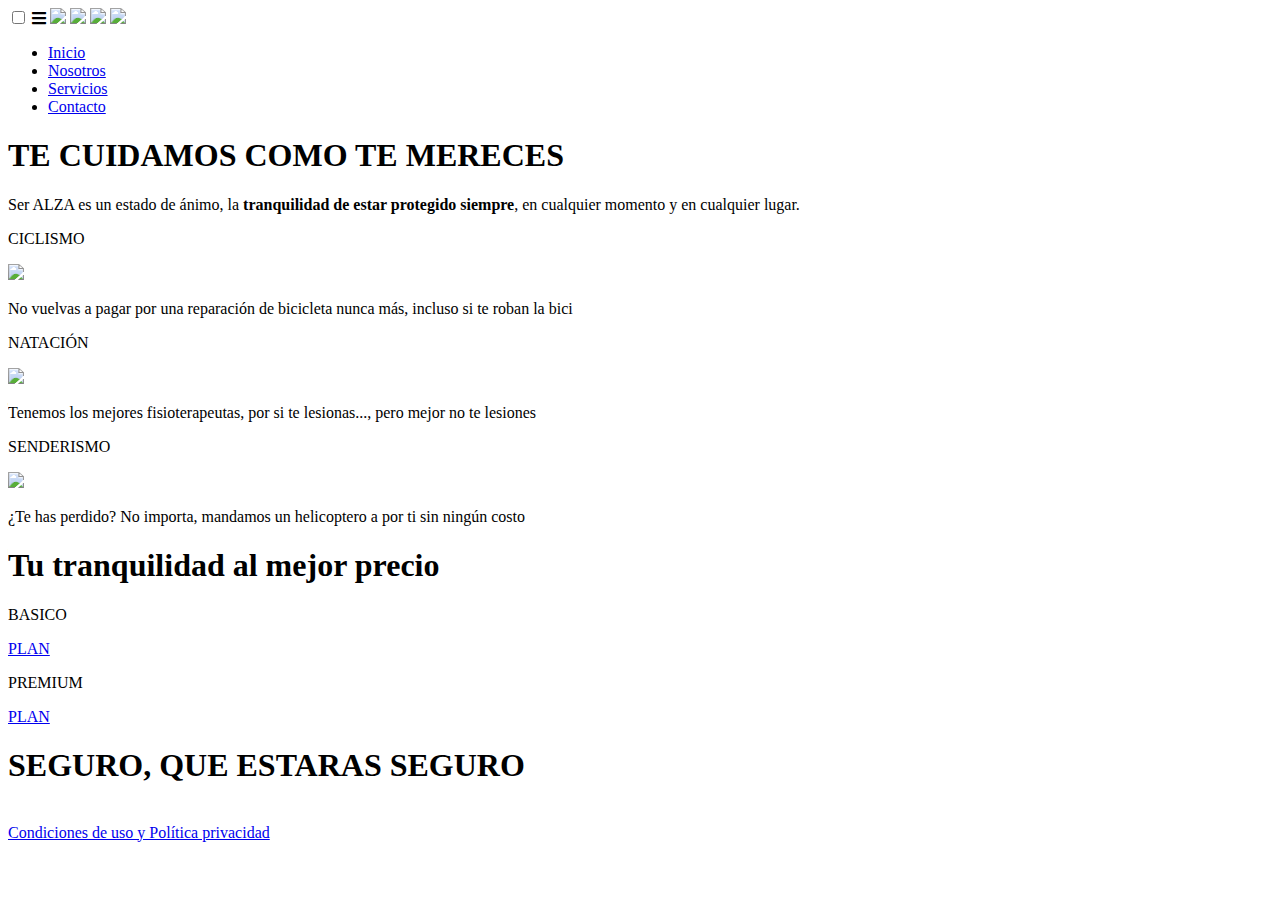
==== index.html @ 3c3b75b2 "Update index.html" ====
<!DOCTYPE html>
<html>
    <head>
        <meta charset="utf-8">
        <link rel="icon"  href="img/logo.PNG">
        <title> ALZA </title>
        <meta name="description" content="Web de seguros deportivos para deportistas, senderismo, natacion y ciclismo">
        <meta name="viewport" content="width=device-width, initial-scale=1.0">
        <link rel="stylesheet" href="style.css">
        <link href="https://cdnjs.cloudflare.com/ajax/libs/font-awesome/5.13.0/css/all.min.css" rel="stylesheet">

    </head>
    <body>

        <nav>
            <input type="checkbox" id="check">
            <label for="check" class="checkbtn">
                <i class="fas fa-bars"></i>
            </label>
                <img class=logo src="img/logo.PNG">
                <a href="formulario.html"><img class="icono" src="img/correo_menu.png"></a>
                <a href="formulario.html"><img class="icono" src="img/telefono_menu.png"></a>
                <a href="nosotros.html"><img class="icono" src="img/ubicacion_menu.png"></a>
            <ul>
                <li><a href="index.html">Inicio</a></li>
                <li><a href="nosotros.html">Nosotros</a></li>
                <li><a href="servicios.html">Servicios</a></li>
                <li><a href="formulario.html">Contacto</a></li>
            </ul>
        </nav>

        <div class="inicio">
                <h1>TE CUIDAMOS COMO TE MERECES</h1>
                <p>Ser ALZA es un estado de ánimo, la <strong>tranquilidad de estar protegido siempre</strong>, en cualquier momento y en cualquier lugar.</p>
            </div>
        </div>
        <div class="general">
            <div class="info">
                <div class="info_top">
                    <p> CICLISMO </p> 
                </div>
                <img src="img/ciclistas.png">
                <p>No vuelvas a pagar por una reparación de bicicleta nunca más, incluso si te roban la bici</p>
            </div>
            <div class="info">
                <div class="info_top">
                    <p> NATACIÓN </p>
                </div>
                <img src="img/nadadores.png">
                <p>Tenemos los mejores fisioterapeutas, por si te lesionas..., pero mejor no te lesiones</p>
            </div>
            <div class="info">
                <div class="info_top">
                    <p> SENDERISMO </p>
                </div>
                <img src="img/senderistas.png">
                <p>¿Te has perdido? No importa, mandamos un helicoptero a por ti sin ningún costo</p>
            </div>
        </div>
        <h1>Tu tranquilidad al mejor precio</h1>
        <div class="general">
            <div class="dineros">
                <div class="dineros_top">
                    <p>BASICO</p>
                </div>
                <a href="servicios.html"><div class="planes">
                    <p>PLAN</p>
                </div>
                </a>
            </div>
            <div class="dineros">
                <div class="dineros_top">
                    <p>PREMIUM</p>
                </div>
                <a href="servicios.html"><div class="planes">
                    <p>PLAN</p>
                </div>
                </a>
            </div>
        </div>

    <footer>
    <div class="img_sloggan">
                <h1>SEGURO, QUE ESTARAS SEGURO</h1>
                <br>
                <a href="politica.html"> Condiciones de uso y Política privacidad </a>
            </div>
        </footer>

    </body>
</html>
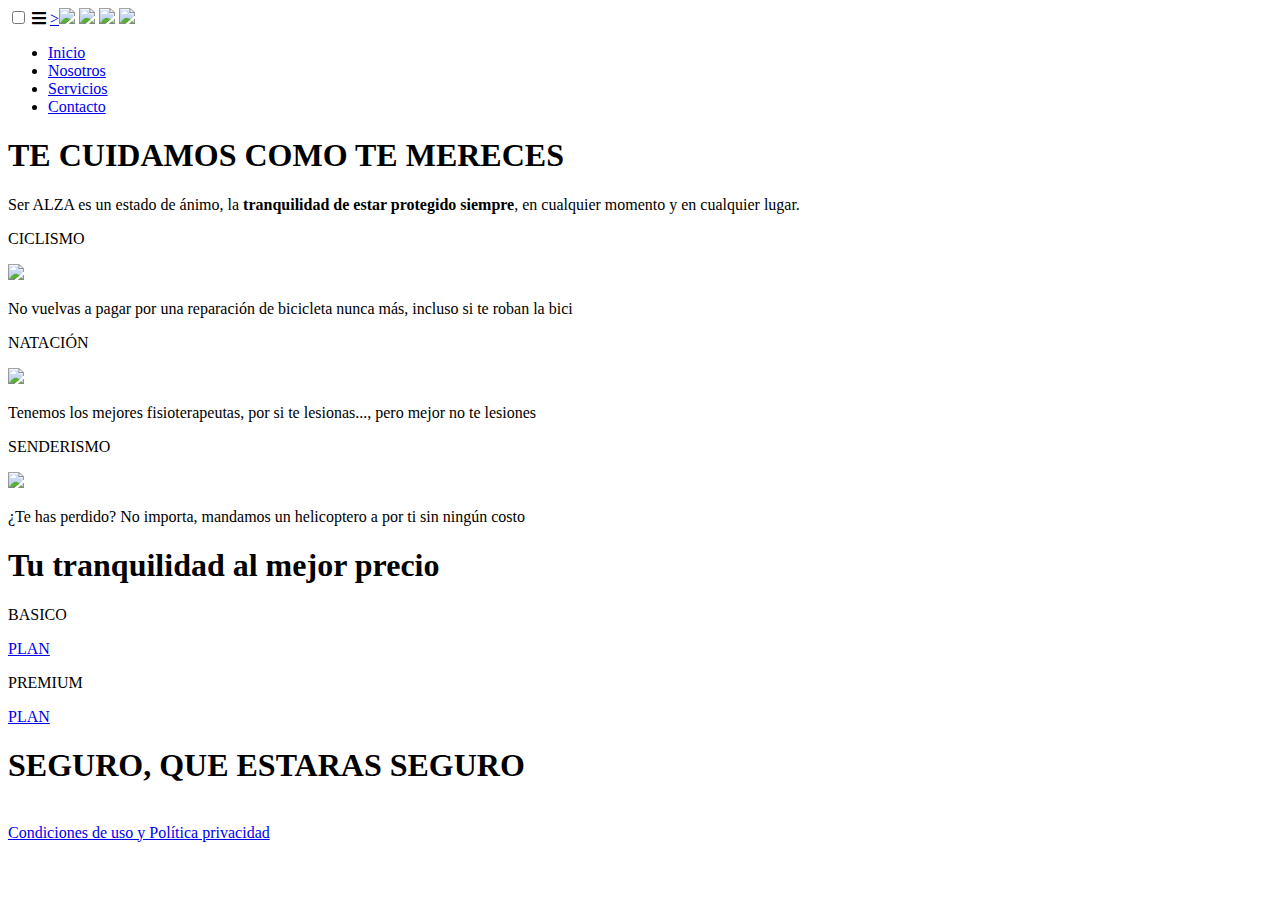
==== commit 17eddd0f: "Update index.html" ====
--- a/index.html
+++ b/index.html
@@ -17,7 +17,7 @@
             <label for="check" class="checkbtn">
                 <i class="fas fa-bars"></i>
             </label>
-                <img class=logo src="img/logo.PNG">
+                <a href="index.html">><img class=logo src="img/logo.PNG"></a>
                 <a href="formulario.html"><img class="icono" src="img/correo_menu.png"></a>
                 <a href="formulario.html"><img class="icono" src="img/telefono_menu.png"></a>
                 <a href="nosotros.html"><img class="icono" src="img/ubicacion_menu.png"></a>
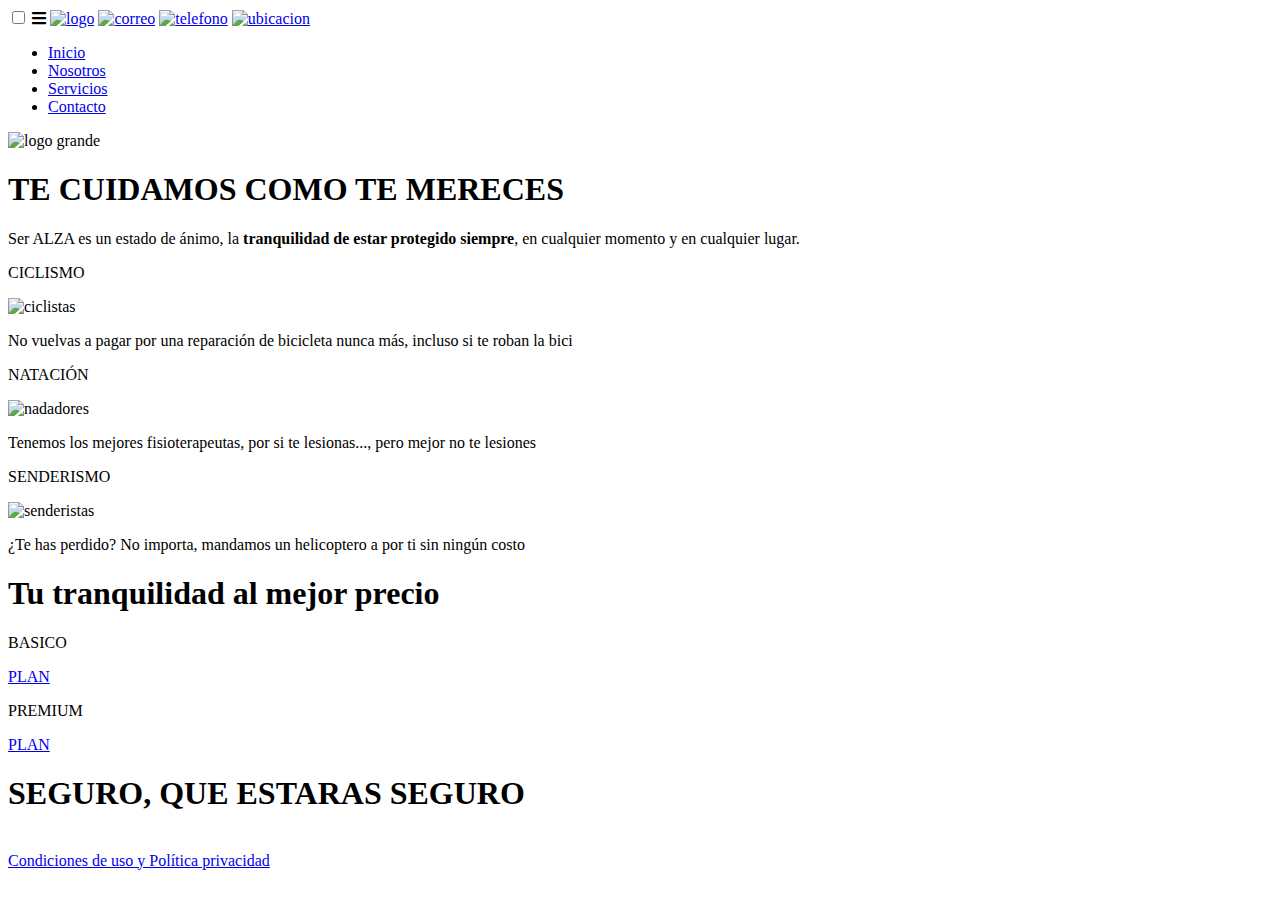
==== commit 5693987d: "Update index.html" ====
--- a/index.html
+++ b/index.html
@@ -1,5 +1,5 @@
 <!DOCTYPE html>
-<html>
+<html  lang="es">
     <head>
         <meta charset="utf-8">
         <link rel="icon"  href="img/logo.PNG">
@@ -17,10 +17,10 @@
             <label for="check" class="checkbtn">
                 <i class="fas fa-bars"></i>
             </label>
-                <a href="index.html">><img class=logo src="img/logo.PNG"></a>
-                <a href="formulario.html"><img class="icono" src="img/correo_menu.png"></a>
-                <a href="formulario.html"><img class="icono" src="img/telefono_menu.png"></a>
-                <a href="nosotros.html"><img class="icono" src="img/ubicacion_menu.png"></a>
+                <a href="index.html"><img alt="logo" class=logo src="img/logo.PNG"></a>
+                <a href="formulario.html"><img alt="correo" class="icono" src="img/correo_menu.png"></a>
+                <a href="formulario.html"><img alt="telefono" class="icono" src="img/telefono_menu.png"></a>
+                <a href="nosotros.html"><img alt="ubicacion" class="icono" src="img/ubicacion_menu.png"></a>
             <ul>
                 <li><a href="index.html">Inicio</a></li>
                 <li><a href="nosotros.html">Nosotros</a></li>
@@ -29,31 +29,31 @@
             </ul>
         </nav>
 
-        <div class="inicio">
+       <div class="inicio">
+            <img src="img/logo.PNG" alt="logo grande">
                 <h1>TE CUIDAMOS COMO TE MERECES</h1>
                 <p>Ser ALZA es un estado de ánimo, la <strong>tranquilidad de estar protegido siempre</strong>, en cualquier momento y en cualquier lugar.</p>
             </div>
-        </div>
         <div class="general">
             <div class="info">
                 <div class="info_top">
                     <p> CICLISMO </p> 
                 </div>
-                <img src="img/ciclistas.png">
+                <img src="img/ciclistas.png" alt="ciclistas">
                 <p>No vuelvas a pagar por una reparación de bicicleta nunca más, incluso si te roban la bici</p>
             </div>
             <div class="info">
                 <div class="info_top">
                     <p> NATACIÓN </p>
                 </div>
-                <img src="img/nadadores.png">
+                <img src="img/nadadores.png" alt="nadadores">
                 <p>Tenemos los mejores fisioterapeutas, por si te lesionas..., pero mejor no te lesiones</p>
             </div>
             <div class="info">
                 <div class="info_top">
                     <p> SENDERISMO </p>
                 </div>
-                <img src="img/senderistas.png">
+                <img src="img/senderistas.png" alt="senderistas">
                 <p>¿Te has perdido? No importa, mandamos un helicoptero a por ti sin ningún costo</p>
             </div>
         </div>
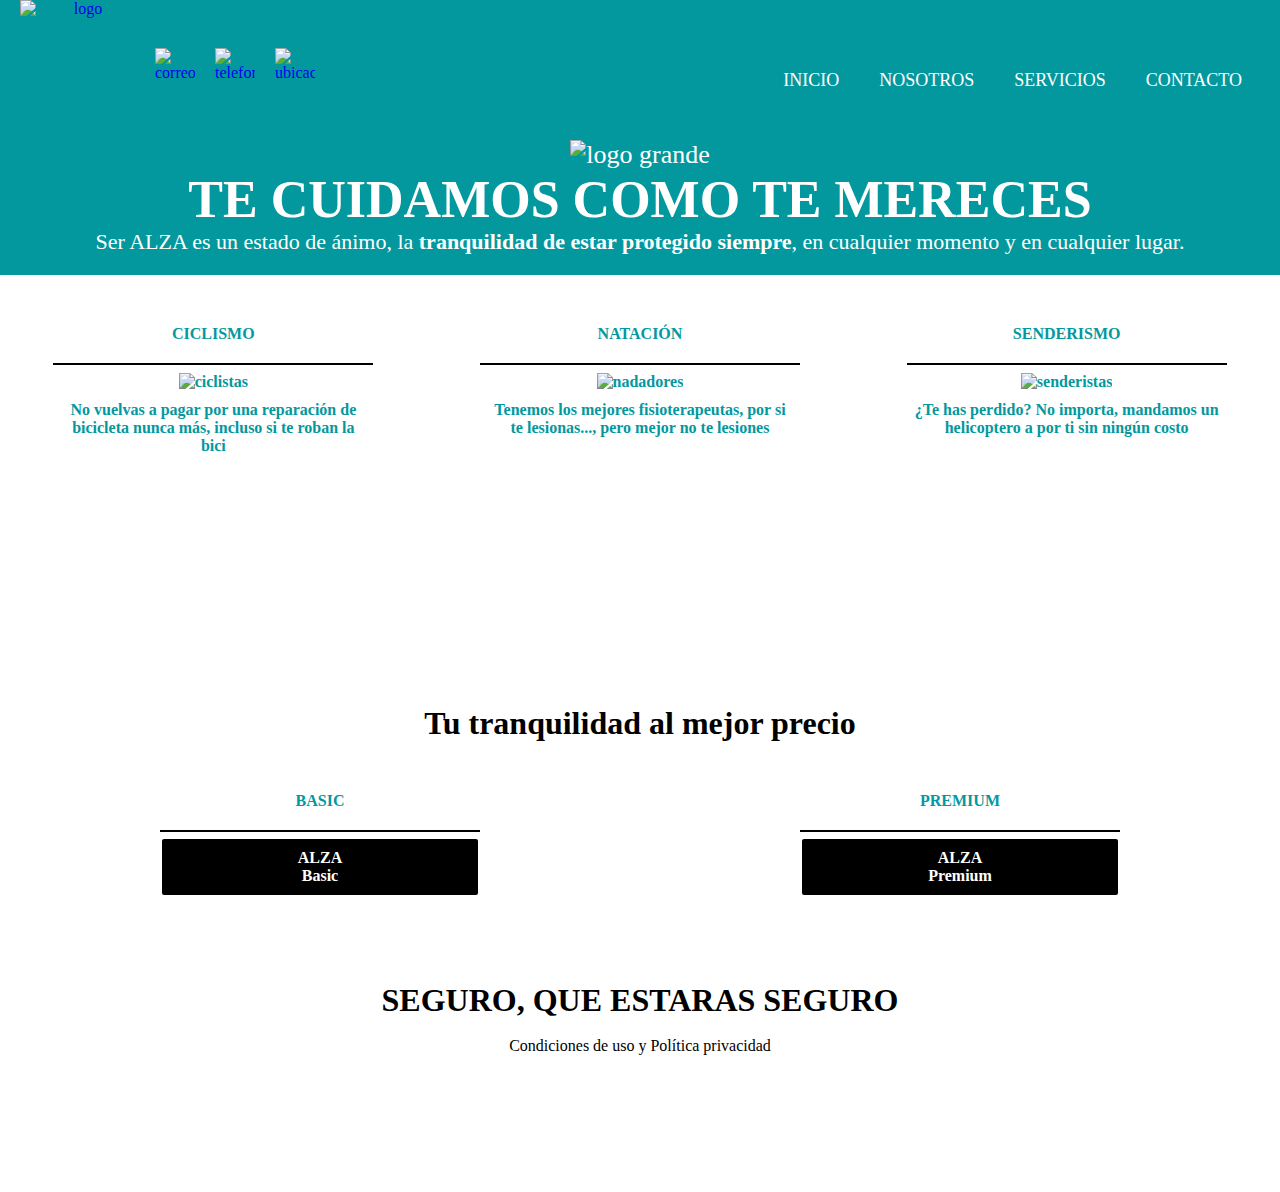
==== commit 0c4de92a: "Update index.html" ====
--- a/index.html
+++ b/index.html
@@ -61,19 +61,19 @@
         <div class="general">
             <div class="dineros">
                 <div class="dineros_top">
-                    <p>BASICO</p>
+                    <p> BASIC </p>
                 </div>
                 <a href="servicios.html"><div class="planes">
-                    <p>PLAN</p>
+                    <p> ALZA <br> Basic </p>
                 </div>
                 </a>
             </div>
             <div class="dineros">
                 <div class="dineros_top">
-                    <p>PREMIUM</p>
+                    <p> PREMIUM </p>
                 </div>
                 <a href="servicios.html"><div class="planes">
-                    <p>PLAN</p>
+                    <p> ALZA <br> Premium </p>
                 </div>
                 </a>
             </div>
--- a/style.css
+++ b/style.css
@@ -0,0 +1,575 @@
+*{
+    margin: 0px;
+    padding: 0px;
+    text-decoration: none;
+    list-style: none;
+    box-sizing: border-box;
+    font-family: Verdana;
+    text-align: center;
+}
+.inicio {
+    background-color: #03989E;
+    color: white;
+    padding-bottom: 20px;
+    font-size: 26px;
+
+}
+.inicio p {
+    font-size:  22px;
+}
+
+.inicio img {
+    height: 20%;
+    width: 30%;
+}
+.general{
+    width: 100%;
+    padding-top: 10px;
+    justify-content: space-around;
+    display: flex;
+    text-align: center;
+    flex-direction: row;
+    flex-flow: wrap;
+
+}
+.logo{
+    width: 120px;
+    float: left;
+    margin-left: 20px;
+
+}
+.icono{
+    width: 40px;
+    float: left;
+    margin-left: 15px;
+    margin-right: 5px;
+    margin-top: 48px;
+}
+.logo_img{
+    width: 116px;
+}
+.info{
+    margin-left: 5px;
+    margin-right: 5px;
+    width: 25%;
+    height: 380px;
+    background-color: white;
+    margin: 20px;
+    color: #03989E;
+    text-align: center;
+    font-family: Verdana;
+    font-weight: bold;
+    float: left;
+
+}
+.info>p{
+    margin-left: 7px;
+    margin-right: 7px;
+    margin-top: 10px;
+}
+.info>img{
+    width: 70px;
+    height: 70px;
+}
+.info_top{
+    width: 100%;
+    height: 60px;
+    background-color: white;
+    border-bottom: 2px solid black;
+    justify-content: center;
+    align-items: center;
+    display: flex;
+    font-family: Verdana;
+    font-weight: bold;
+    color: #03989E;
+    margin-bottom: 8px;
+}
+.slogan_visuales{
+    font-family: Verdana;
+    font-weight: bold;
+    font-size: 20px;
+    margin-top: 105px;
+    margin-bottom: 80px;
+}
+.img_sloggan{
+	background-image: url(img/olimpiadas_2.PNG);
+	background-repeat: no-repeat;
+    background-attachment: fixed;
+    background-size: cover;
+    padding-top: 40px;
+    width: 100%;
+    height: 250px;
+    display: revert;
+    justify-content: center;
+    align-items: center;
+    text-align: center;
+    color: black;
+    font-family: Verdana;
+}
+.img_sloggan a{
+    color: black;
+    font-family: Verdana;
+}
+
+
+.dineros{
+    margin-left: 5px;
+    margin-right: 5px;
+    width: 25%;
+    height: 150px;
+    background-color: white;
+    margin: 20px;
+    color: #03989E;
+    text-align: center;
+    font-family: Verdana;
+    font-weight: bold;
+    margin-bottom: 20px;
+} 
+.dineros_top{
+    width: 100%;
+    height: 60px;
+    background-color: white;
+    border-bottom: 2px solid black;
+    justify-content: center;
+    align-items: center;
+    display: flex;
+    font-family: Verdana;
+    font-weight: bold;
+    color: #03989E;
+    margin-bottom: 5px;
+}
+.planes{
+    width: 100%;
+    height: 60px;
+    background-color: black;
+    border: 2px solid white;
+    border-radius: 4px;
+    justify-content: center;
+    align-items: center;
+    font-family: Verdana;
+    display: flex;
+    font-weight: bold;
+    color: white;
+    margin-bottom: 10px;
+} 
+.planes:hover {
+    background-color: white;
+    color: #03989E;
+}
+
+.nosotros{
+    width: 80%;
+    height: 350px;
+    background-color: white;
+    margin: 20px;
+    color: #03989E;
+    text-align: center;
+    font-family: Verdana;
+    font-weight: bold;
+    float: left;
+}
+.general_testo{
+    width: 100%;
+    justify-content: space-around;
+    display: flex;
+    text-align: center;
+}
+.info_testo{
+    margin-left: 5px;
+    margin-right: 5px;
+    width: 80%;
+    background-color: white;
+    margin: 20px;
+    text-align: center;
+    font-family: Verdana;
+}
+
+.nosotros img{
+    width: 400px;
+}
+@media screen and (max-width: 555px) {
+    .info{
+        width: 100%;
+    }
+
+}
+@media screen and (max-width: 650px) {
+    .info{
+        width: 60%;
+    }
+
+}
+@media screen and (max-width: 873px) {
+    .dineros{
+        width: 80%;
+    }
+}
+@media screen and (max-width: 1400px){
+    .nosotros{
+        width: 100%;
+    }
+}
+
+@media screen and (max-width: 1400px){
+    .nosotros{
+        width: 100%;
+    }
+}
+@media screen and (max-width: 1000px){
+    iframe{
+        width: 80%;
+    }
+}
+
+
+/*-------------------------------------------------
+MENU 
+-------------------------------------------------*/
+
+nav{
+    background: #03989E;
+    height: 140px;
+    width: 100%;
+    position: -webkit-sticky;
+    position: sticky;
+}
+.enlace{
+    position: absolute;
+    padding: 20px 50px;
+}
+nav ul{
+    float: right;
+    margin-top: 40px;
+    margin-right: 20px;
+}
+nav ul li{
+    display: inline-block;
+    line-height: 80px;
+    margin: 0 5px;
+}
+nav ul li a{
+    background: #03989E;
+    color: white;
+    font-size: 18px;
+    padding: 7px 13px;
+    border-radius: 3px;
+    text-transform: uppercase;
+}
+li a.active, li a:hover{
+    background: white;
+    color: #03989E;
+    transition: .6s;
+}
+.checkbtn{
+    font-size: 30px;
+    color: white;
+    float: right;
+    line-height: 80px;
+    margin-right: 40px;
+    cursor: pointer;
+    display: none;
+}
+#check{
+    display: none;
+}
+@media screen  and (max-width: 952px){
+    .enlace{
+        padding-left: 20px;
+    }
+     nav ul li a{
+        font-size: 16px;
+    }
+}
+
+@media screen and (max-width: 858px){
+    .checkbtn{
+        display: block;
+        margin-top: 35px;
+    }
+    nav ul {
+        position: fixed;
+        width: 100%;
+        height: 100vh;
+        background: #03989E;
+        top: 80px;
+        left: -100%;
+        text-align: center;
+        transition: all .5s;
+    }
+    nav ul li{
+        display: block;
+        margin: 50px 0;
+        line-height: 30px;
+    }
+    nav ul li a{
+        font-size: 20px;
+    }
+    nav ul li a:hover, nav ul li a.active{
+        background: white;
+        color: #03989E;
+    }
+    #check:checked ~ ul{
+        left:0;
+    }
+}
+
+
+/*-------------------------------------------------
+CONTACTO 
+-------------------------------------------------*/
+
+
+.img_contacto{
+    background-image: url(img/assistant.jpg);
+    background-repeat: no-repeat;
+    background-size: cover;
+    width: 100%;
+    height: 250px;
+    display: flex;
+    justify-content: center;
+    align-items: center;
+    text-align: center;
+    color: white;
+    font-size: 25px;
+    font-family: Verdana;
+}
+
+.contacto{
+    font-size: 20px;
+    margin: 20px;
+    color: #03989E;
+    justify-content: center;
+    align-items: center;
+    text-align: center;
+    font-family: Verdana;
+
+}
+
+.top_contacto{
+    font-size: 22px;
+    margin-right: 20%;
+    margin-left: 20%;
+    border-bottom: 2px solid black;
+    font-family: Verdana;
+    font-weight: bold;
+    color: black;
+    margin-bottom: 8px;
+}
+
+.info_contacto{
+    text-align:justify ;
+    margin-right: 20%;
+    margin-left: 20%;
+    color: black;
+    font-family: Verdana;
+    font-weight: bold;
+
+}
+
+.boton { 
+        justify-content: center;
+        text-decoration: none; 
+        padding: 25px; 
+        font-weight: 1000; 
+        font-size: 22px; 
+        color: #ffffff; 
+        background-color: #03989E; 
+        border-radius: 10px;
+        transition: all 1500ms  }
+
+.boton:hover {color: #03989E;background-color: #d9d9d9;}
+
+/*-------------------------------------------------
+FORMULARIO 
+-------------------------------------------------*/
+
+.h1 h1 {
+    font-weight: 600;
+    font-size: 72px;
+    color: #03989E;
+    text-align: center;
+}
+
+.h4 h4 {
+    font-weight: 400;
+    font-size: 20px;
+    color: black;
+    line-height: 1.5;
+}
+
+form { max-width:420px; margin:50px auto; }
+
+.feedback-input {
+  color: #03989E;
+  font-weight:500;
+  font-size: 18px;
+  border-radius: 5px;
+  line-height: 22px;
+  background-color: transparent;
+  border:2px solid #03989E;
+  transition: all 0.3s;
+  padding: 13px;
+  margin-bottom: 15px;
+  width:100%;
+  box-sizing: border-box;
+  outline:0;
+}
+
+textarea {
+  height: 150px;}
+
+[type="submit"] {
+  width: 100%;
+  background:#03989E;
+  border-radius:5px;
+  border:0;
+  cursor:pointer;
+  color:white;
+  font-size:24px;
+  padding-top:10px;
+  padding-bottom:10px;
+  transition: all 0.3s;
+  margin-top:-4px;
+  font-weight:700;
+}
+[type="reset"] {
+  width: 60%;
+  background:white;
+  border-radius:5px;
+  border:0;
+  cursor:pointer;
+  color:#ff9999;
+  font-size:14px;
+  padding-top:10px;
+  padding-bottom:10px;
+  margin-top:-4px;
+  font-weight:700;
+}
+[type="submit"]:hover {color: #03989E;background-color: white;}
+
+
+/*-------------------------------------------------
+POLITICA Y PRIVACIDAD 
+-------------------------------------------------*/
+
+.img_politica{
+    background-image: url(img/politica.jpg);
+    background-repeat: no-repeat;
+    background-size: cover;
+    width: 100%;
+    height: 250px;
+    display: flex;
+    justify-content: center;
+    align-items: center;
+    text-align: center;
+    color: white;
+    font-size: 25px;
+    font-family: Verdana;
+}
+
+.img_politica p{
+    font-size: 20px;
+    padding: 40px;
+}
+
+.CONDICIONES {
+    padding-top: 10px;
+    text-align: left;
+}
+
+.POLITICA {
+    padding-top: 10px;
+    padding-bottom: 10px;
+    text-align: left;
+}
+@media screen and (max-height: 2555px) {
+    .img_politica {
+    font-weight: 100;
+    padding: 12px 0;
+    font-weight: 100;
+}
+
+
+/*-------------------------------------------------
+SERVICIOS
+-------------------------------------------------*/
+
+.img_servicios{
+    background-image: url(img/run.jpg);
+    background-repeat: no-repeat;
+    background-size: cover;
+    width: 100%;
+    height: 250px;
+    display: flex;
+    justify-content: center;
+    align-items: center;
+    text-align: center;
+    color: white;
+    font-size: 25px;
+    font-family: Verdana;
+}
+
+
+.servicios{
+    font-size: 20px;
+    margin: 20px;
+    color: #03989E;
+    justify-content: center;
+    align-items: center;
+    text-align: center;
+    font-family: Verdana;
+
+}
+
+.tabla-servicios {
+    display: flex;
+    align-items: center;
+    justify-content: center;
+}
+
+.precios-servicios {
+    background-color: white;
+    flex: 1;
+    padding: 0 30px 30px;
+    margin: 2%;
+    min-width: 250px;
+    max-width: 350px;
+}
+
+.precios-servicios h5 {
+    font-size: 45px;
+}
+
+.precios-servicios p{
+    margin: 24px 0;
+    font-size: 30px;
+    font-weight: 900;
+}
+
+.listaServicios {
+    padding: 0;
+    list-style-type: none;
+}
+
+.listaServicios li {
+    font-weight: 100;
+    padding: 12px 0;
+    font-weight: 100;
+}
+
+
+.botonServicios {
+    border-radius: 25px;
+    border: none;
+    background-color: #03989E;
+    color: white;
+    cursor: pointer;
+    padding: 10px 15px;
+    margin-top: 20px;
+    text-transform: uppercase;
+    transition: all 0.1s ease-in-out;
+}
+
+.botonServicios:hover {
+    background-color: #05dae1;
+    color: white; }
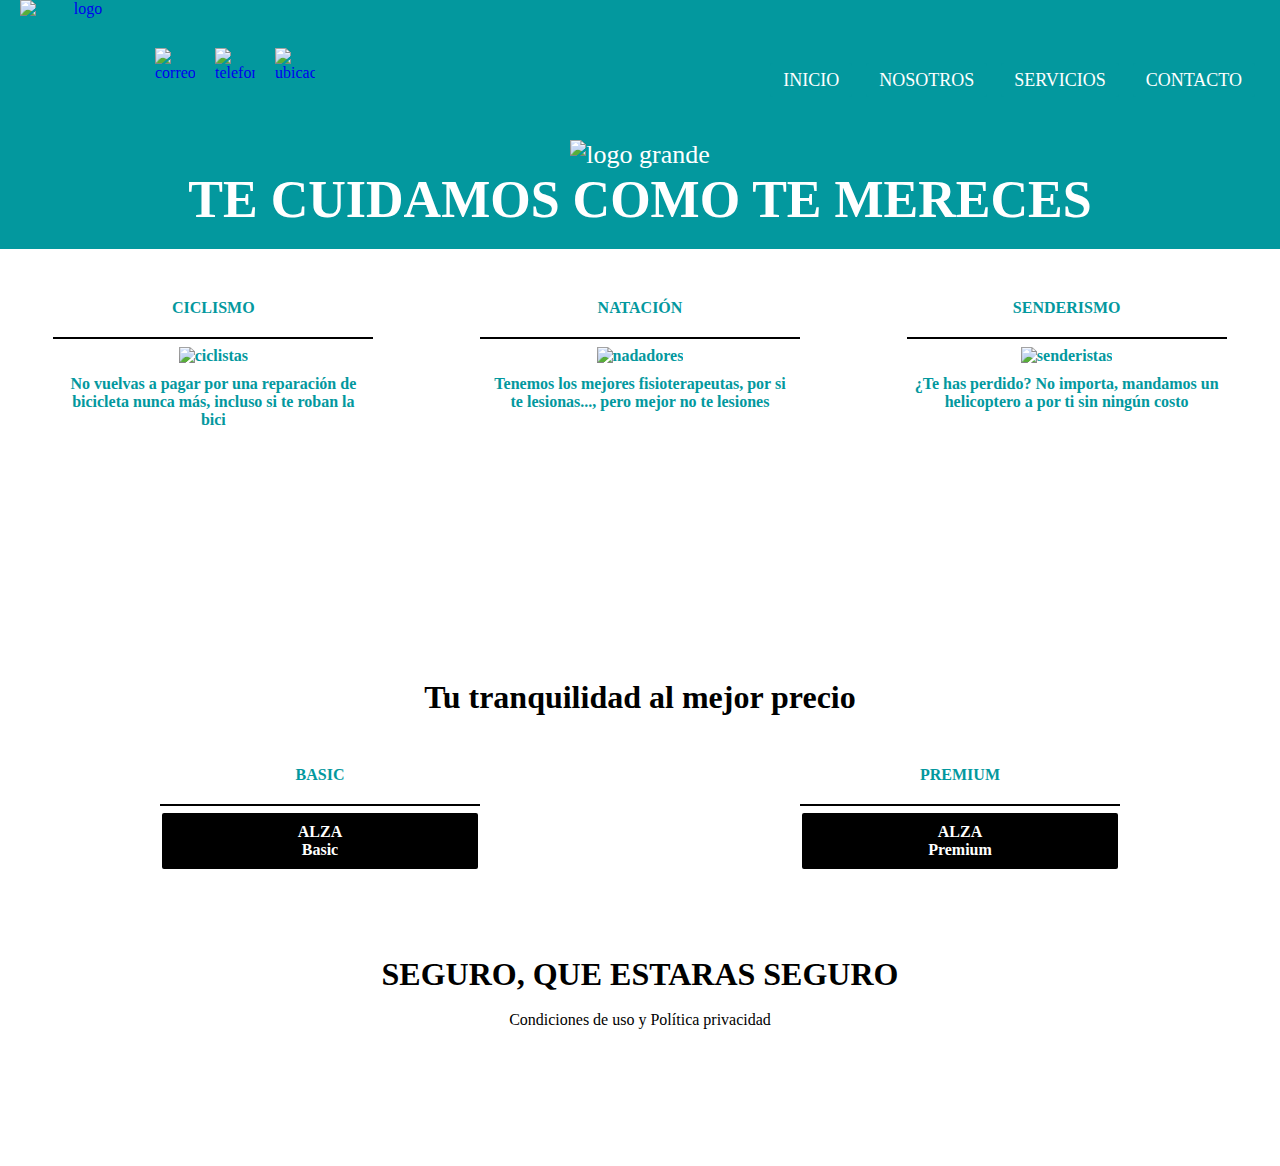
==== commit 555d7de2: "Update index.html" ====
--- a/index.html
+++ b/index.html
@@ -5,6 +5,9 @@
         <link rel="icon"  href="img/logo.PNG">
         <title> ALZA </title>
         <meta name="description" content="Web de seguros deportivos para deportistas, senderismo, natacion y ciclismo">
+        <meta name="AUTHOR" content="Abde Iñaki">
+        <meta name="REPLY-TO" content="alza@alza.es">
+        <meta name="KEYWORDS" content="DEPORTES,SEGUROS,SEGURIDAD">
         <meta name="viewport" content="width=device-width, initial-scale=1.0">
         <link rel="stylesheet" href="style.css">
         <link href="https://cdnjs.cloudflare.com/ajax/libs/font-awesome/5.13.0/css/all.min.css" rel="stylesheet">
@@ -32,7 +35,6 @@
        <div class="inicio">
             <img src="img/logo.PNG" alt="logo grande">
                 <h1>TE CUIDAMOS COMO TE MERECES</h1>
-                <p>Ser ALZA es un estado de ánimo, la <strong>tranquilidad de estar protegido siempre</strong>, en cualquier momento y en cualquier lugar.</p>
             </div>
         <div class="general">
             <div class="info">
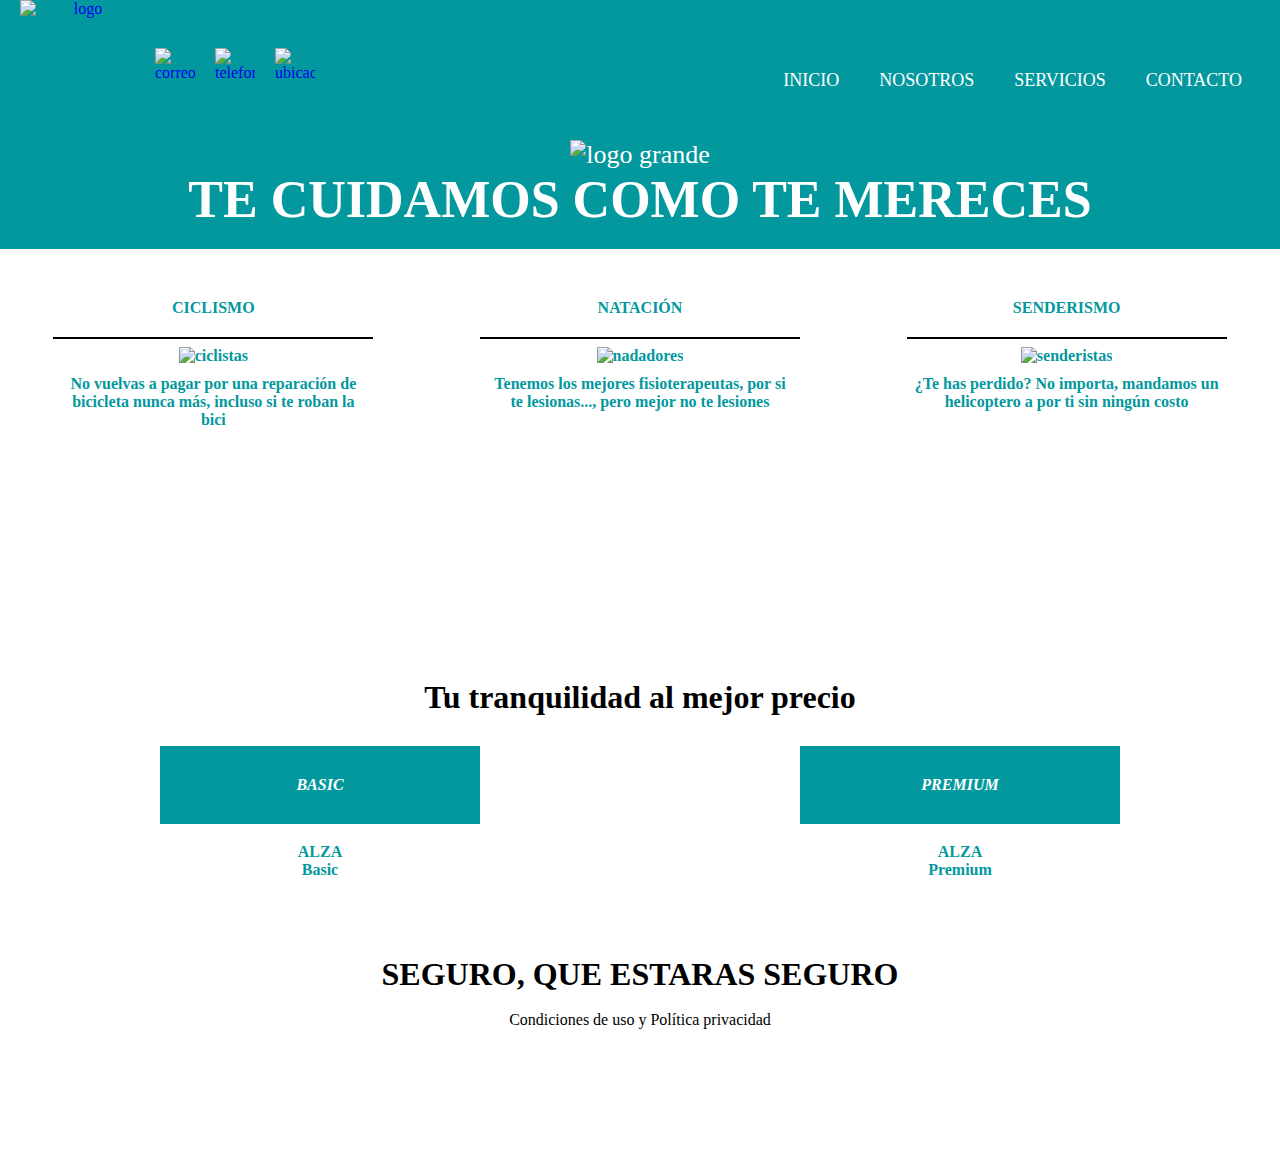
==== commit 9c3f7167: "Update index.html" ====
--- a/index.html
+++ b/index.html
@@ -14,7 +14,7 @@
 
     </head>
     <body>
-
+        <header>
         <nav>
             <input type="checkbox" id="check">
             <label for="check" class="checkbtn">
@@ -31,11 +31,11 @@
                 <li><a href="formulario.html">Contacto</a></li>
             </ul>
         </nav>
-
        <div class="inicio">
             <img src="img/logo.PNG" alt="logo grande">
                 <h1>TE CUIDAMOS COMO TE MERECES</h1>
-            </div>
+        </div>
+        </header>
         <div class="general">
             <div class="info">
                 <div class="info_top">
--- a/style.css
+++ b/style.css
@@ -92,8 +92,8 @@
     margin-bottom: 80px;
 }
 .img_sloggan{
-	background-image: url(img/olimpiadas_2.PNG);
-	background-repeat: no-repeat;
+    background-image: url(img/olimpiadas_2.PNG);
+    background-repeat: no-repeat;
     background-attachment: fixed;
     background-size: cover;
     padding-top: 40px;
@@ -127,21 +127,22 @@
 } 
 .dineros_top{
     width: 100%;
+    height: 80px; 
+    font-style: italic;
+    background-color: #03989E;
+    border-bottom: 2px solid white;
+    justify-content: center;
+    align-items: center;
+    display: flex;
+    font-family: Verdana;
+    font-weight: bold;
+    color: white;
+    margin-bottom: 5px;
+}
+.planes{
+    width: 100%;
     height: 60px;
     background-color: white;
-    border-bottom: 2px solid black;
-    justify-content: center;
-    align-items: center;
-    display: flex;
-    font-family: Verdana;
-    font-weight: bold;
-    color: #03989E;
-    margin-bottom: 5px;
-}
-.planes{
-    width: 100%;
-    height: 60px;
-    background-color: black;
     border: 2px solid white;
     border-radius: 4px;
     justify-content: center;
@@ -149,12 +150,13 @@
     font-family: Verdana;
     display: flex;
     font-weight: bold;
-    color: white;
+    color: #03989E;
     margin-bottom: 10px;
+    transition: all 1000ms;
 } 
 .planes:hover {
-    background-color: white;
-    color: #03989E;
+    color: #03989E;
+    background-color: #d9d9d9;
 }
 
 .nosotros{
@@ -193,6 +195,14 @@
     }
 
 }
+
+@media screen and (max-width: 555px) {
+    .icono{
+        width: 20px;
+    }
+
+}
+
 @media screen and (max-width: 650px) {
     .info{
         width: 60%;
@@ -206,13 +216,7 @@
 }
 @media screen and (max-width: 1400px){
     .nosotros{
-        width: 100%;
-    }
-}
-
-@media screen and (max-width: 1400px){
-    .nosotros{
-        width: 100%;
+        width: 80%;
     }
 }
 @media screen and (max-width: 1000px){
@@ -220,7 +224,6 @@
         width: 80%;
     }
 }
-
 
 /*-------------------------------------------------
 MENU 
@@ -444,8 +447,11 @@
   padding-bottom:10px;
   margin-top:-4px;
   font-weight:700;
+  transition: all 0.3s;
 }
 [type="submit"]:hover {color: #03989E;background-color: white;}
+
+[type="reset"]:hover {color: red ;background-color: white;}
 
 
 /*-------------------------------------------------
@@ -571,5 +577,5 @@
 }
 
 .botonServicios:hover {
-    background-color: #05dae1;
-    color: white; }
+     color: #03989E;
+    background-color: #d9d9d9; }
